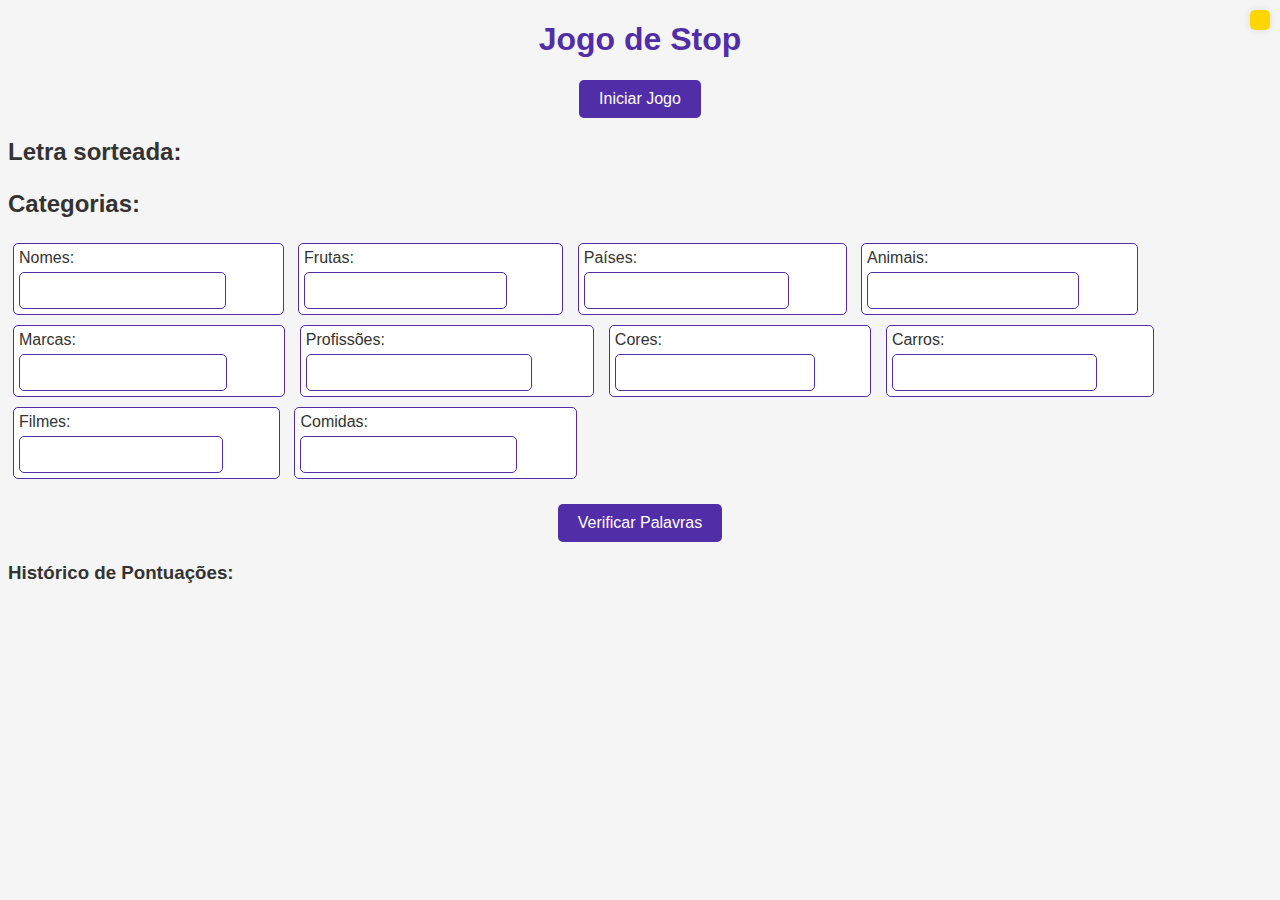
==== index.html @ bc258ec9 "commitando uma base" ====
<!DOCTYPE html>
<html>
<head>
  <title>Jogo de Stop</title>
  <link rel="stylesheet" type="text/css" href="styles.css">
</head>
<body>
  <h1>Jogo de Stop</h1>
  <button onclick="iniciarJogo()">Iniciar Jogo</button>

  <h2>Letra sorteada:</h2>
  <p id="letraSorteada" class="letra-sorteada"></p>

  <h2>Categorias:</h2>
  <div id="categorias">
    <div class="categoria" id="categoriaNomes">
      Nomes: <input type="text" id="inputNomes" value="">
    </div>
    <div class="categoria" id="categoriaFrutas">
      Frutas: <input type="text" id="inputFrutas" value="">
    </div>
    <div class="categoria" id="categoriaPaises">
      Países: <input type="text" id="inputPaises" value="">
    </div>
    <div class="categoria" id="categoriaAnimais">
      Animais: <input type="text" id="inputAnimais" value="">
    </div>
    <div class="categoria" id="categoriaMarcas">
      Marcas: <input type="text" id="inputMarcas" value="">
    </div>
    <div class="categoria" id="categoriaProfissoes">
      Profissões: <input type="text" id="inputProfissoes" value="">
    </div>
    <div class="categoria" id="categoriaCores">
      Cores: <input type="text" id="inputCores" value="">
    </div>
    <div class="categoria" id="categoriaCarros">
      Carros: <input type="text" id="inputCarros" value="">
    </div>
    <div class="categoria" id="categoriaFilmes">
      Filmes: <input type="text" id="inputFilmes" value="">
    </div>
    <div class="categoria" id="categoriaComidas">
      Comidas: <input type="text" id="inputComidas" value="">
    </div>
  </div>

  <button onclick="verificarPalavras()">Verificar Palavras</button>

  
  <div id="historico" class="historico-pontuacao">
    <h3>Histórico de Pontuações:</h3>
    <ol id="lista-pontuacoes">

  <div id="cronometro"class="cronometro-box"></div>

  <div id="pontuacao" class="pontuacao-popup"></div>

  <script src="script.js"></script>
</body>
</html>
---- styles.css ----
body {
  font-family: Arial, sans-serif;
  background-color: #f5f5f5;
  color: #333;
}

.container {
  max-width: 600px;
  margin: 0 auto;
  background-color: #fff;
  border-radius: 10px;
  padding: 20px;
  box-shadow: 0 0 10px rgba(0, 0, 0, 0.1);
}

h1 {
  color: #512da8;
  text-align: center;
}

button {
  display: block;
  margin: 20px auto;
  padding: 10px 20px;
  font-size: 16px;
  background-color: #512da8;
  color: #fff;
  border: none;
  border-radius: 5px;
  cursor: pointer;
}

button:hover {
  background-color: #7c4dff;
}

.categoria {
  display: inline-block;
  border: 1px solid #512da8;
  border-radius: 5px;
  padding: 5px;
  margin: 5px;
  background-color: #fff;
}

input[type="text"] {
  margin-top: 5px;
  width: 80%;
  padding: 10px;
  box-sizing: border-box;
  border: 1px solid #512da8;
  border-radius: 5px;
}

.letra-sorteada {
  font-weight: bold;
  font-size: 24px;
  color: #512da8;
}

.box-verde {
  background-color: #dcedc8;
}

.box-vermelha {
  background-color: #ffcdd2;
}

.cronometro-box {
  position: fixed;
  top: 10px;
  right: 10px;
  padding: 10px;
  border-radius: 5px;
  background-color: #ffd600;
  color: #512da8;
  font-size: 20px;
  font-weight: bold;
  box-shadow: 0 0 10px rgba(0, 0, 0, 0.1);
}

.pontuacao-popup {
  position: fixed;
  top: 50%;
  left: 50%;
  transform: translate(-50%, -50%);
  background-color: #6f42c1;
  color: #fff;
  padding: 20px;
  border-radius: 10px;
  box-shadow: 0 0 10px rgba(0, 0, 0, 0.2);
  display: none;
}

.pontuacao-popup.show {
  display: block;
}

.historico-pontuacao {
  margin-top: 20px;
  text-align: left;
}

#lista-pontuacoes {
  list-style-type: none;
  padding: 0;
}

#lista-pontuacoes li {
  margin-bottom: 5px;
}
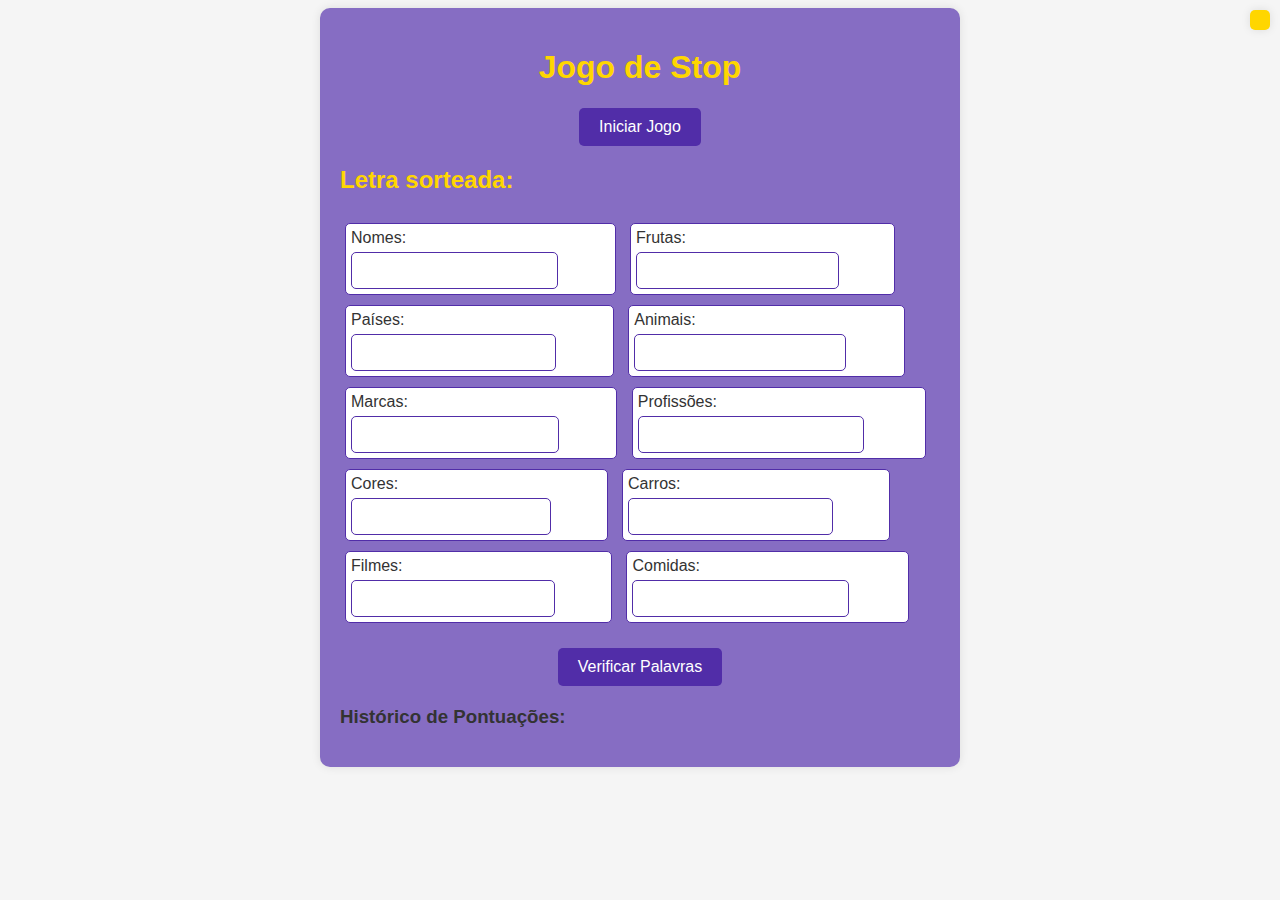
==== commit 34e1d06e: "atualizacao 1" ====
--- a/index.html
+++ b/index.html
@@ -1,17 +1,19 @@
 <!DOCTYPE html>
 <html>
 <head>
-  <title>Jogo de Stop</title>
+  <title class="escrita">Jogo de Stop</title>
   <link rel="stylesheet" type="text/css" href="styles.css">
 </head>
 <body>
-  <h1>Jogo de Stop</h1>
+  <div class="container">
+  
+  <h1 class="escrita">Jogo de Stop</h1>
   <button onclick="iniciarJogo()">Iniciar Jogo</button>
 
-  <h2>Letra sorteada:</h2>
+  <h2 class="escrita">Letra sorteada:</h2>
   <p id="letraSorteada" class="letra-sorteada"></p>
 
-  <h2>Categorias:</h2>
+
   <div id="categorias">
     <div class="categoria" id="categoriaNomes">
       Nomes: <input type="text" id="inputNomes" value="">
@@ -55,7 +57,7 @@
   <div id="cronometro"class="cronometro-box"></div>
 
   <div id="pontuacao" class="pontuacao-popup"></div>
-
+</div>
   <script src="script.js"></script>
 </body>
 </html>
--- a/styles.css
+++ b/styles.css
@@ -7,7 +7,8 @@
 .container {
   max-width: 600px;
   margin: 0 auto;
-  background-color: #fff;
+  background-color:  #866dc3;
+  ;
   border-radius: 10px;
   padding: 20px;
   box-shadow: 0 0 10px rgba(0, 0, 0, 0.1);
@@ -17,6 +18,7 @@
   color: #512da8;
   text-align: center;
 }
+
 
 button {
   display: block;
@@ -55,7 +57,7 @@
 .letra-sorteada {
   font-weight: bold;
   font-size: 24px;
-  color: #512da8;
+  color: #ffd600;
 }
 
 .box-verde {
@@ -109,3 +111,6 @@
 #lista-pontuacoes li {
   margin-bottom: 5px;
 }
+.escrita{
+  color: #ffd600;
+}